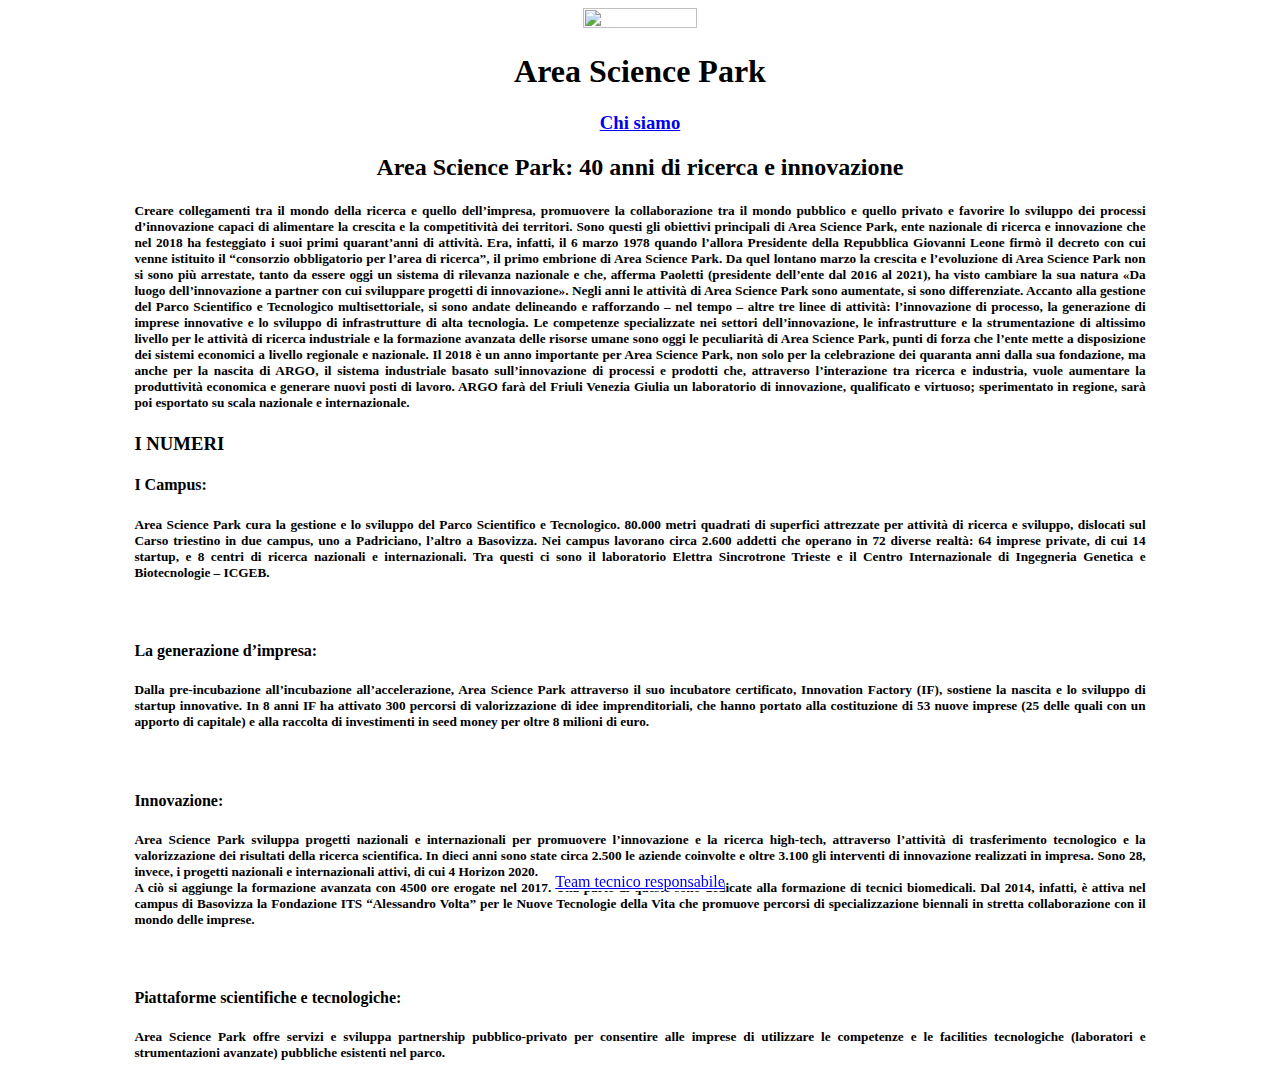
==== src/chiSiamo.html @ fd7fd4d4 "Add files via upload" ====
<!DOCTYPE html>
<html lang="en">
    <head>
        <link rel="stylesheet" href="style.css" />
        <title> homepage </title>
    </head>
    <body>
        <div id='testata'>
            <a href='index.html'>
                <img id = 'logo' src='https://www.areasciencepark.it/wp-content/themes/areasciencepark_v3/assets/img/logo.svg' width='30%' height="10%"'></img>
            </a>
            <h1> Area Science Park</h1>
            <div id = 'navigazione'>
                <h3>
                    <a href='chiSiamo.html'> Chi siamo</a>
                </h3>
            </div>
        </div>
        <div id = 'corpo'>
            <h2>Area Science Park: 40 anni di ricerca e innovazione</h2>
            <div id = 'testo'>
                <h5>
                    Creare collegamenti tra il mondo della ricerca e quello dell’impresa, promuovere la collaborazione tra il mondo pubblico e quello privato e favorire lo sviluppo dei processi d’innovazione capaci di alimentare la crescita e la competitività dei territori. Sono questi gli obiettivi principali di Area Science Park, ente nazionale di ricerca e innovazione che nel 2018 ha festeggiato i suoi primi quarant’anni di attività. Era, infatti, il 6 marzo 1978 quando l’allora Presidente della Repubblica Giovanni Leone firmò il decreto con cui venne istituito il “consorzio obbligatorio per l’area di ricerca”, il primo embrione di Area Science Park.
                    Da quel lontano marzo la crescita e l’evoluzione di Area Science Park non si sono più arrestate, tanto da essere oggi un sistema di rilevanza nazionale e che, afferma Paoletti (presidente dell’ente dal 2016 al 2021), ha visto cambiare la sua natura «Da luogo dell’innovazione a partner con cui sviluppare progetti di innovazione».
                    Negli anni le attività di Area Science Park sono aumentate, si sono differenziate. Accanto alla gestione del Parco Scientifico e Tecnologico multisettoriale, si sono andate delineando e rafforzando – nel tempo – altre tre linee di attività: l’innovazione di processo, la generazione di imprese innovative e lo sviluppo di infrastrutture di alta tecnologia.
                    Le competenze specializzate nei settori dell’innovazione, le infrastrutture e la strumentazione di altissimo livello per le attività di ricerca industriale e la formazione avanzata delle risorse umane sono oggi le peculiarità di Area Science Park, punti di forza che l’ente mette a disposizione dei sistemi economici a livello regionale e nazionale.
                    Il 2018 è un anno importante per Area Science Park, non solo per la celebrazione dei quaranta anni dalla sua fondazione, ma anche per la nascita di ARGO, il sistema industriale basato sull’innovazione di processi e prodotti che, attraverso l’interazione tra ricerca e industria, vuole aumentare la produttività economica e generare nuovi posti di lavoro. ARGO farà del Friuli Venezia Giulia un laboratorio di innovazione, qualificato e virtuoso; sperimentato in regione, sarà poi esportato su scala nazionale e internazionale.
                </h5>
                <h3> I NUMERI </h3> 
                <h4>I Campus:</h4>
                <h5> 
                    Area Science Park cura la gestione e lo sviluppo del Parco Scientifico e Tecnologico. 80.000 metri quadrati di superfici attrezzate per attività di ricerca e sviluppo, dislocati sul Carso triestino in due campus, uno a Padriciano, l’altro a Basovizza. Nei campus lavorano circa 2.600 addetti che operano in 72 diverse realtà: 64 imprese private, di cui 14 startup, e 8 centri di ricerca nazionali e internazionali. Tra questi ci sono il laboratorio Elettra Sincrotrone Trieste e il Centro Internazionale di Ingegneria Genetica e Biotecnologie – ICGEB.
                </h5>
            </br>
                <h4>La generazione d’impresa:</h4> 
                <h5>
                    Dalla pre-incubazione all’incubazione all’accelerazione, Area Science Park attraverso il suo incubatore certificato, Innovation Factory (IF), sostiene la nascita e lo sviluppo di startup innovative. In 8 anni IF ha attivato 300 percorsi di valorizzazione di idee imprenditoriali, che hanno portato alla costituzione di 53 nuove imprese (25 delle quali con un apporto di capitale) e alla raccolta di investimenti in seed money per oltre 8 milioni di euro.
                </h5>
            </br>
                <h4>Innovazione: </h4>
                <h5>
                    Area Science Park sviluppa progetti nazionali e internazionali per promuovere l’innovazione e la ricerca high-tech, attraverso l’attività di trasferimento tecnologico e la valorizzazione dei risultati della ricerca scientifica. In dieci anni sono state circa 2.500 le aziende coinvolte e oltre 3.100 gli interventi di innovazione realizzati in impresa. Sono 28, invece, i progetti nazionali e internazionali attivi, di cui 4 Horizon 2020.
            </br>
                    A ciò si aggiunge la formazione avanzata con 4500 ore erogate nel 2017. Una parte di queste sono dedicate alla formazione di tecnici biomedicali. Dal 2014, infatti, è attiva nel campus di Basovizza la Fondazione ITS “Alessandro Volta” per le Nuove Tecnologie della Vita che promuove percorsi di specializzazione biennali in stretta collaborazione con il mondo delle imprese.
                </h5>
            </br>
                <h4>Piattaforme scientifiche e tecnologiche: </h4> 
                <h5>
                    Area Science Park offre servizi e sviluppa partnership pubblico-privato per consentire alle imprese di utilizzare le competenze e le facilities tecnologiche (laboratori e strumentazioni avanzate) pubbliche esistenti nel parco.
                </h5>
            </div>
        </div>
        <footer>
            <div id='footer'>
                <a href='teamTecnico.html'> Team tecnico responsabile</a>
            </div>
        </footer>
    </body>
</html>
---- src/style.css ----
#testata
{
    text-align: center;
}
#corpo
{
    text-align: center;
}
#testo
{
    text-align: justify;
    padding-right: 10%;
    padding-left: 10%;
}
#footer 
{
    position: fixed;
    left: 50%;
    transform: translate(-50%, -50%);
    bottom: 0;
    float: none;
    background-color: white;
}
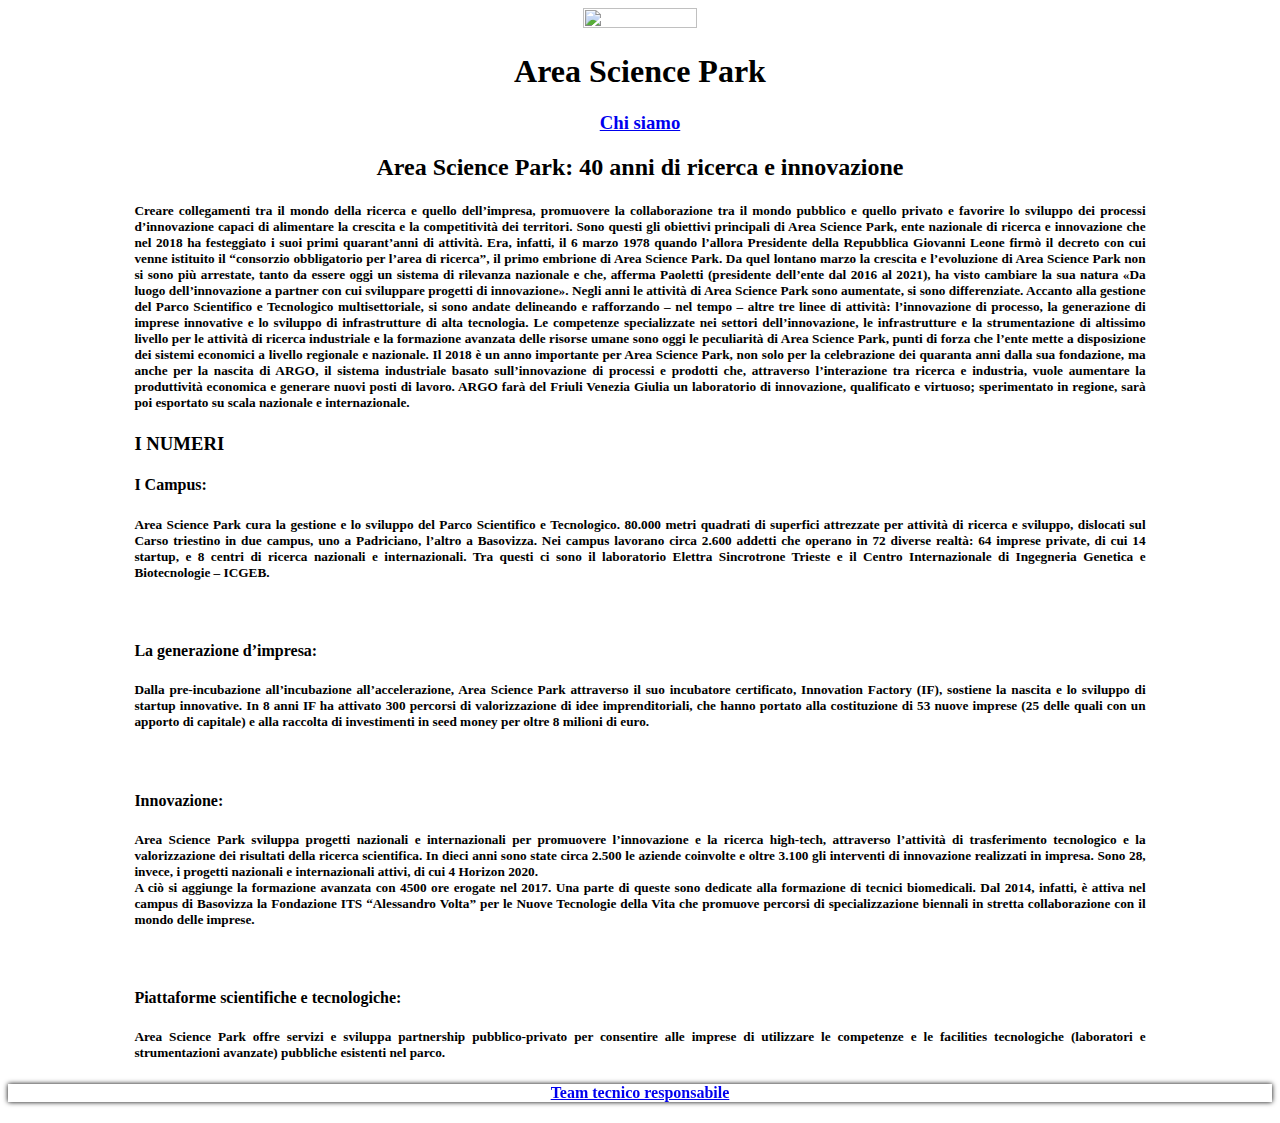
==== commit eff69926: "Add files via upload" ====
--- a/src/chiSiamo.html
+++ b/src/chiSiamo.html
@@ -1,6 +1,7 @@
 <!DOCTYPE html>
 <html lang="en">
     <head>
+        <meta charset="utf-8"/>
         <link rel="stylesheet" href="style.css" />
         <title> homepage </title>
     </head>
@@ -52,7 +53,9 @@
         </div>
         <footer>
             <div id='footer'>
-                <a href='teamTecnico.html'> Team tecnico responsabile</a>
+                <h4>
+                    <a href='teamTecnico.html'> Team tecnico responsabile</a>
+                </h4>
             </div>
         </footer>
     </body>
--- a/src/style.css
+++ b/src/style.css
@@ -14,10 +14,18 @@
 }
 #footer 
 {
-    position: fixed;
-    left: 50%;
-    transform: translate(-50%, -50%);
+    position: sticky;
     bottom: 0;
-    float: none;
     background-color: white;
+    box-shadow: 0 0 5px #000;
+    text-align: center;
+}
+#titoloImmagine
+{
+    text-align: justify;
+}
+#immagine
+{
+    
+    position: relative;
 }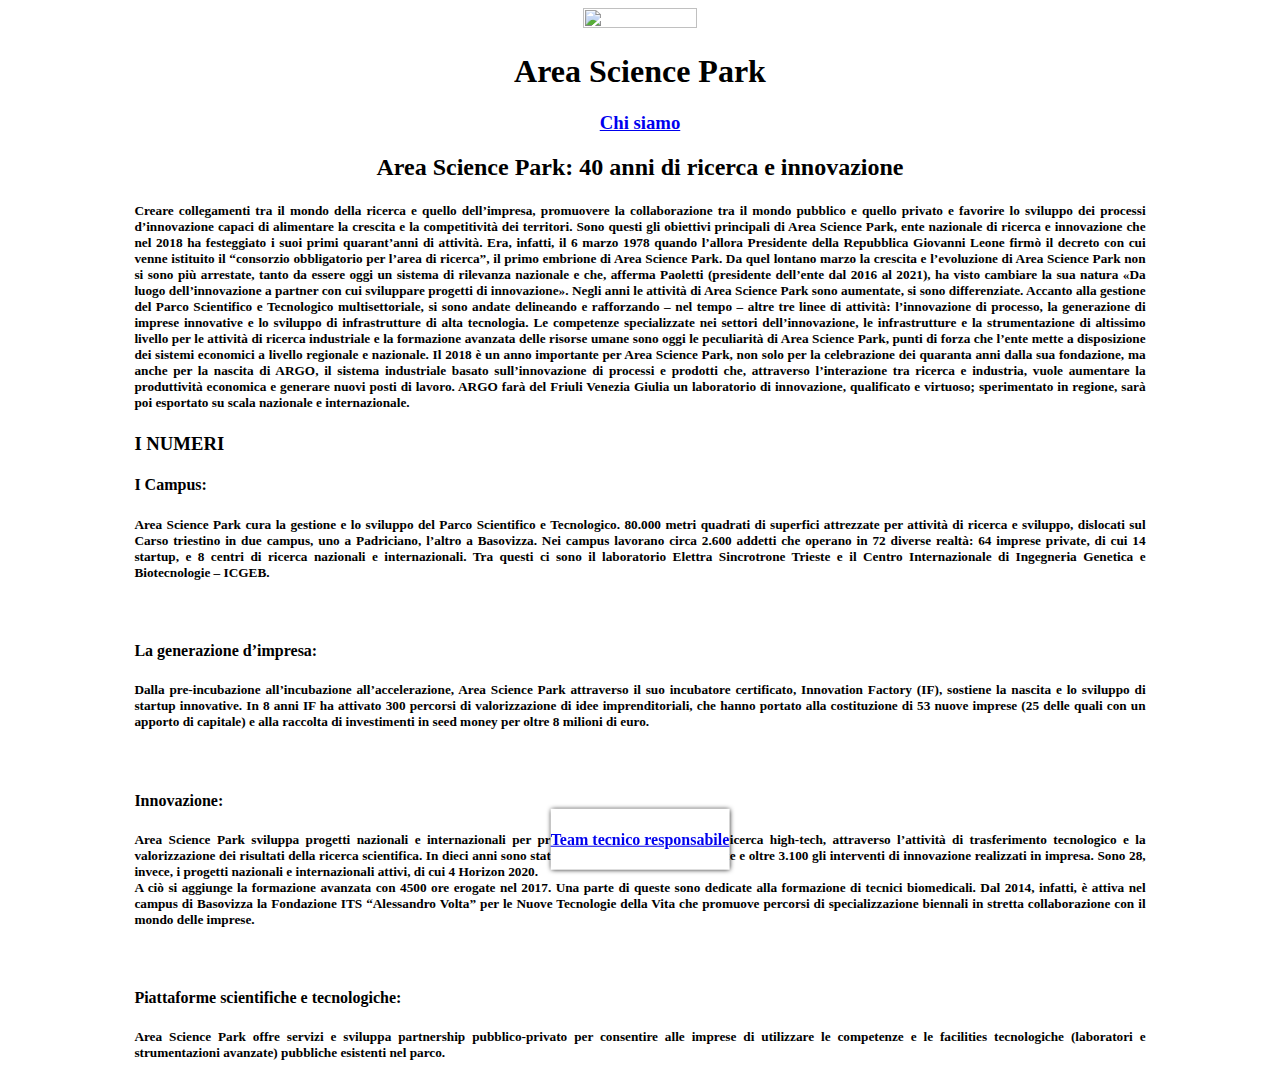
==== commit f28cbfb5: "Add files via upload" ====
--- a/src/chiSiamo.html
+++ b/src/chiSiamo.html
@@ -32,19 +32,19 @@
                 <h5> 
                     Area Science Park cura la gestione e lo sviluppo del Parco Scientifico e Tecnologico. 80.000 metri quadrati di superfici attrezzate per attività di ricerca e sviluppo, dislocati sul Carso triestino in due campus, uno a Padriciano, l’altro a Basovizza. Nei campus lavorano circa 2.600 addetti che operano in 72 diverse realtà: 64 imprese private, di cui 14 startup, e 8 centri di ricerca nazionali e internazionali. Tra questi ci sono il laboratorio Elettra Sincrotrone Trieste e il Centro Internazionale di Ingegneria Genetica e Biotecnologie – ICGEB.
                 </h5>
-            </br>
+                </br>
                 <h4>La generazione d’impresa:</h4> 
                 <h5>
                     Dalla pre-incubazione all’incubazione all’accelerazione, Area Science Park attraverso il suo incubatore certificato, Innovation Factory (IF), sostiene la nascita e lo sviluppo di startup innovative. In 8 anni IF ha attivato 300 percorsi di valorizzazione di idee imprenditoriali, che hanno portato alla costituzione di 53 nuove imprese (25 delle quali con un apporto di capitale) e alla raccolta di investimenti in seed money per oltre 8 milioni di euro.
                 </h5>
-            </br>
+                </br>
                 <h4>Innovazione: </h4>
                 <h5>
                     Area Science Park sviluppa progetti nazionali e internazionali per promuovere l’innovazione e la ricerca high-tech, attraverso l’attività di trasferimento tecnologico e la valorizzazione dei risultati della ricerca scientifica. In dieci anni sono state circa 2.500 le aziende coinvolte e oltre 3.100 gli interventi di innovazione realizzati in impresa. Sono 28, invece, i progetti nazionali e internazionali attivi, di cui 4 Horizon 2020.
-            </br>
+                </br>
                     A ciò si aggiunge la formazione avanzata con 4500 ore erogate nel 2017. Una parte di queste sono dedicate alla formazione di tecnici biomedicali. Dal 2014, infatti, è attiva nel campus di Basovizza la Fondazione ITS “Alessandro Volta” per le Nuove Tecnologie della Vita che promuove percorsi di specializzazione biennali in stretta collaborazione con il mondo delle imprese.
                 </h5>
-            </br>
+                </br>
                 <h4>Piattaforme scientifiche e tecnologiche: </h4> 
                 <h5>
                     Area Science Park offre servizi e sviluppa partnership pubblico-privato per consentire alle imprese di utilizzare le competenze e le facilities tecnologiche (laboratori e strumentazioni avanzate) pubbliche esistenti nel parco.
--- a/src/style.css
+++ b/src/style.css
@@ -14,11 +14,12 @@
 }
 #footer 
 {
-    position: sticky;
+    position: fixed;
+    left: 50%;
+    transform: translate(-50%, -50%);
     bottom: 0;
     background-color: white;
     box-shadow: 0 0 5px #000;
-    text-align: center;
 }
 #titoloImmagine
 {
@@ -28,4 +29,10 @@
 {
     
     position: relative;
+}
+#wrapper
+{
+    min-height: 100%;
+    display: grid;
+    grid-template-rows: auto 1fr auto;
 }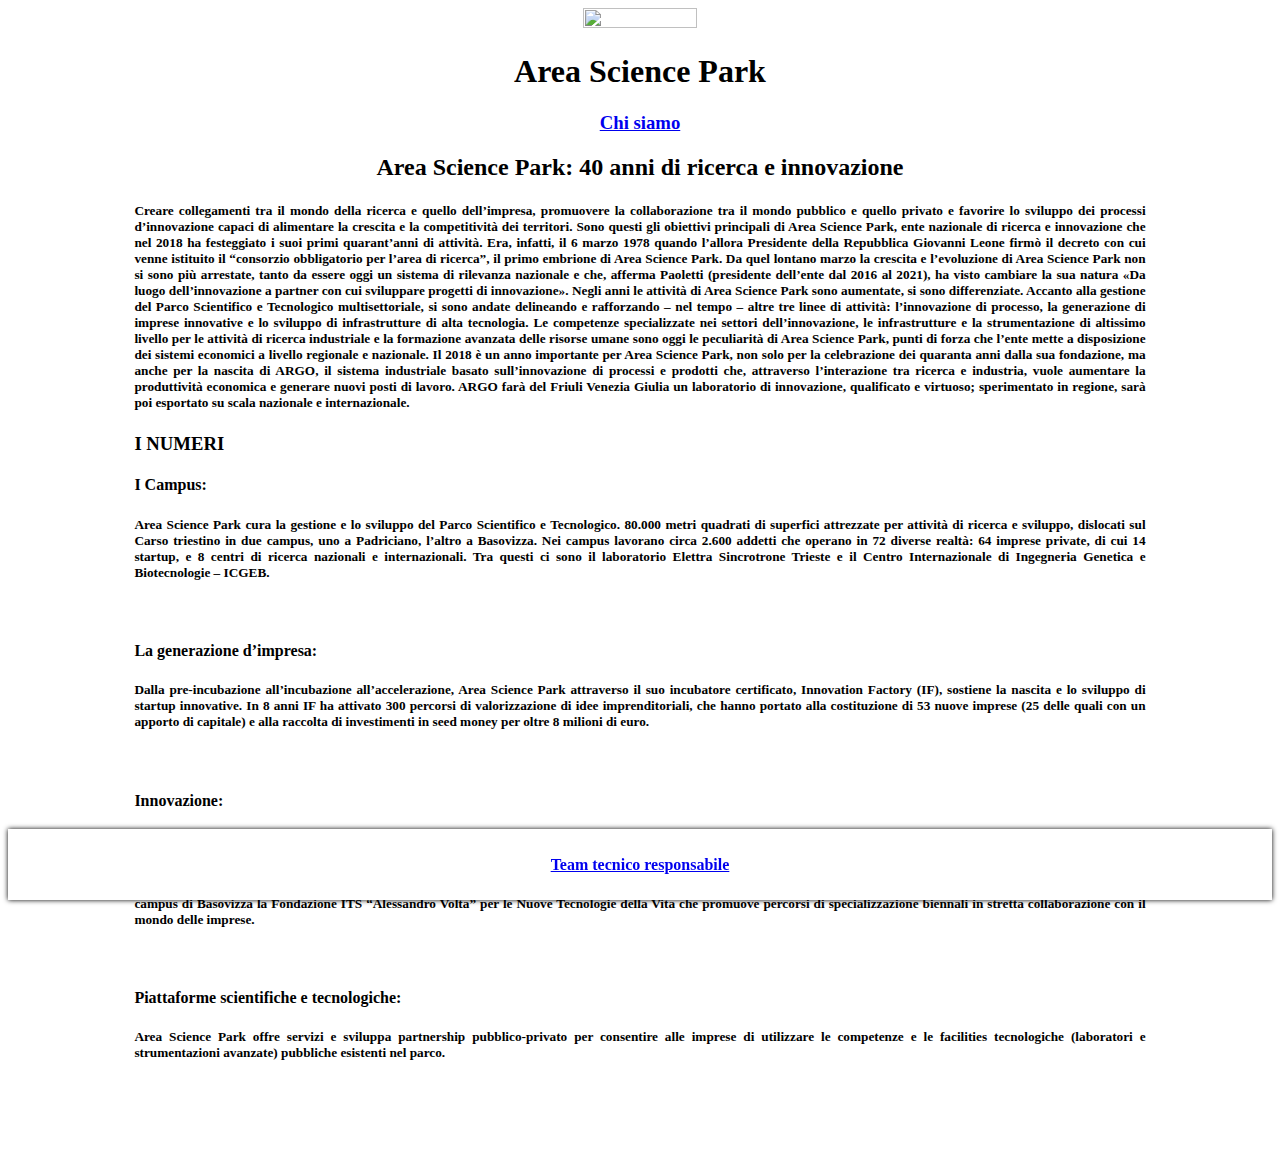
==== commit 9d86432e: "Add files via upload" ====
--- a/src/chiSiamo.html
+++ b/src/chiSiamo.html
@@ -51,12 +51,10 @@
                 </h5>
             </div>
         </div>
-        <footer>
-            <div id='footer'>
-                <h4>
-                    <a href='teamTecnico.html'> Team tecnico responsabile</a>
-                </h4>
-            </div>
-        </footer>
+        <div id='footer'>
+            <h4>
+                <a href='teamTecnico.html'> Team tecnico responsabile</a>
+            </h4>
+        </div>
     </body>
 </html>--- a/src/style.css
+++ b/src/style.css
@@ -12,15 +12,6 @@
     padding-right: 10%;
     padding-left: 10%;
 }
-#footer 
-{
-    position: fixed;
-    left: 50%;
-    transform: translate(-50%, -50%);
-    bottom: 0;
-    background-color: white;
-    box-shadow: 0 0 5px #000;
-}
 #titoloImmagine
 {
     text-align: justify;
@@ -30,9 +21,13 @@
     
     position: relative;
 }
-#wrapper
+#footer
 {
-    min-height: 100%;
-    display: grid;
-    grid-template-rows: auto 1fr auto;
+    text-align: center;
+    position: -webkit-sticky;
+    position: sticky;
+    bottom: 0;
+    padding: 5px;
+    background-color: white;
+    box-shadow: 0 0 5px #000;
 }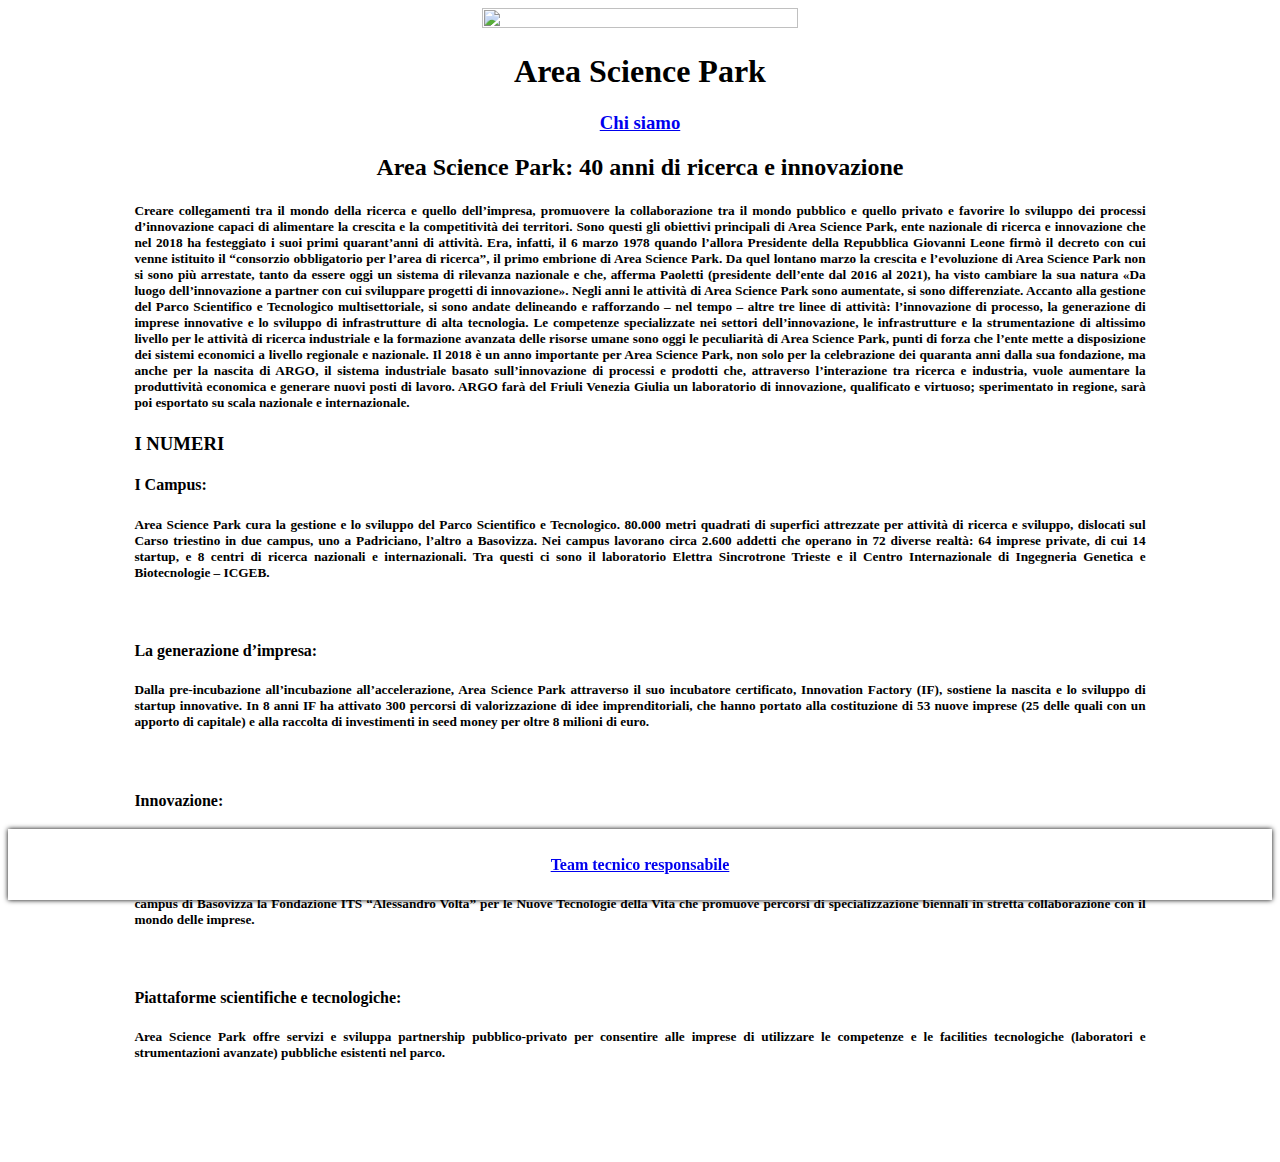
==== commit 783c303e: "Add files via upload" ====
--- a/src/chiSiamo.html
+++ b/src/chiSiamo.html
@@ -3,7 +3,7 @@
     <head>
         <meta charset="utf-8"/>
         <link rel="stylesheet" href="style.css" />
-        <title> homepage </title>
+        <title> Area Science Park: Chi Siamo </title>
     </head>
     <body>
         <div id='testata'>
@@ -13,7 +13,7 @@
             <h1> Area Science Park</h1>
             <div id = 'navigazione'>
                 <h3>
-                    <a href='chiSiamo.html'> Chi siamo</a>
+                    <a id="link" href='chiSiamo.html'> Chi siamo</a>
                 </h3>
             </div>
         </div>
@@ -53,7 +53,7 @@
         </div>
         <div id='footer'>
             <h4>
-                <a href='teamTecnico.html'> Team tecnico responsabile</a>
+                <a id = "link" href='teamTecnico.html'> Team tecnico responsabile</a>
             </h4>
         </div>
     </body>
--- a/src/style.css
+++ b/src/style.css
@@ -1,5 +1,10 @@
+#logo
+{
+    width: 50%;
+}
 #testata
 {
+    
     text-align: center;
 }
 #corpo
@@ -18,7 +23,7 @@
 }
 #immagine
 {
-    
+    float: inherit;
     position: relative;
 }
 #footer
@@ -30,4 +35,50 @@
     padding: 5px;
     background-color: white;
     box-shadow: 0 0 5px #000;
+}
+#bottoneEmilio
+{
+    transition-duration: 0.2s;
+}
+#bottoneEmilio:hover
+{
+    background-color: red;
+    color: white;
+    box-shadow: 0 0 5px #000;
+}
+#bottoneGuido
+{
+    transition-duration: 0.2s;
+}
+#bottoneGuido:hover
+{
+    background-color: green;
+    color: white;
+    box-shadow: 0 0 5px #000;
+}
+#bottoneMatteo
+{
+    transition-duration: 0.2s;
+}
+#bottoneMatteo:hover
+{
+    background-color: blue;
+    color: white;
+    box-shadow: 0 0 5px #000;
+}
+#link
+{
+    transition-duration: 0.2s;
+}
+#link:hover
+{
+    box-shadow: 0 0 5px #000;
+}
+
+@media screen and (max-width: 1000px ) {
+    #logo 
+    {
+        width: 80%;
+        height: auto;
+    }  
 }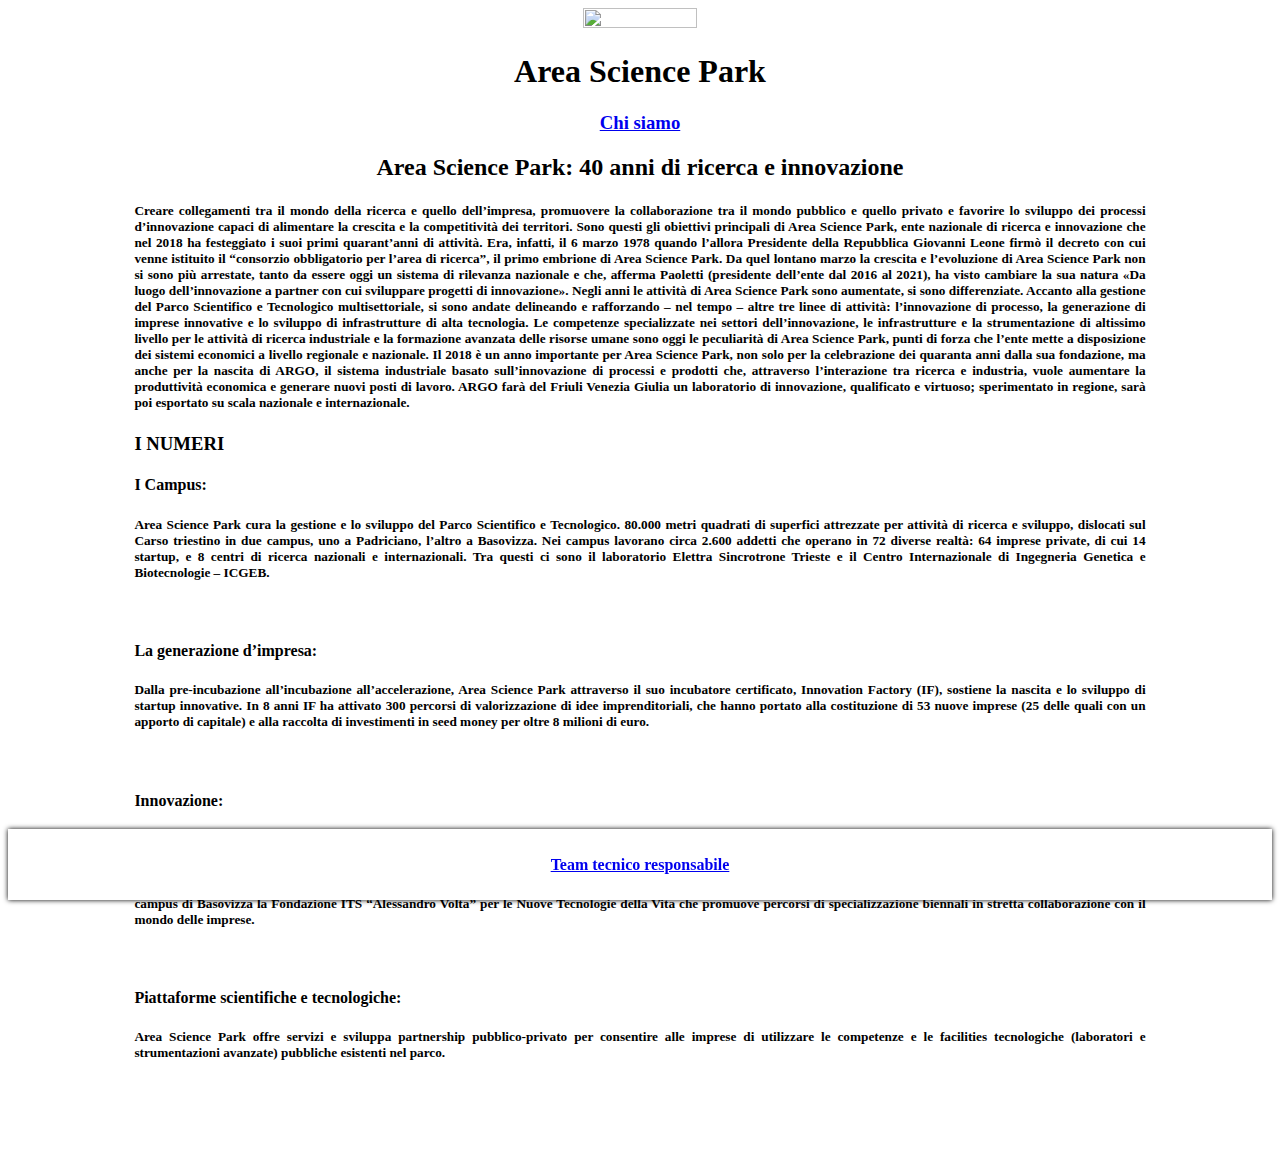
==== commit 78a0b7eb: "Add files via upload" ====
--- a/src/chiSiamo.html
+++ b/src/chiSiamo.html
@@ -2,6 +2,7 @@
 <html lang="en">
     <head>
         <meta charset="utf-8"/>
+        <meta name="viewport" content="width=device-width, initial-scale=1.0">
         <link rel="stylesheet" href="style.css" />
         <title> Area Science Park: Chi Siamo </title>
     </head>
--- a/src/style.css
+++ b/src/style.css
@@ -1,10 +1,9 @@
 #logo
 {
-    width: 50%;
+    
 }
 #testata
 {
-    
     text-align: center;
 }
 #corpo
@@ -75,10 +74,3 @@
     box-shadow: 0 0 5px #000;
 }
 
-@media screen and (max-width: 1000px ) {
-    #logo 
-    {
-        width: 80%;
-        height: auto;
-    }  
-}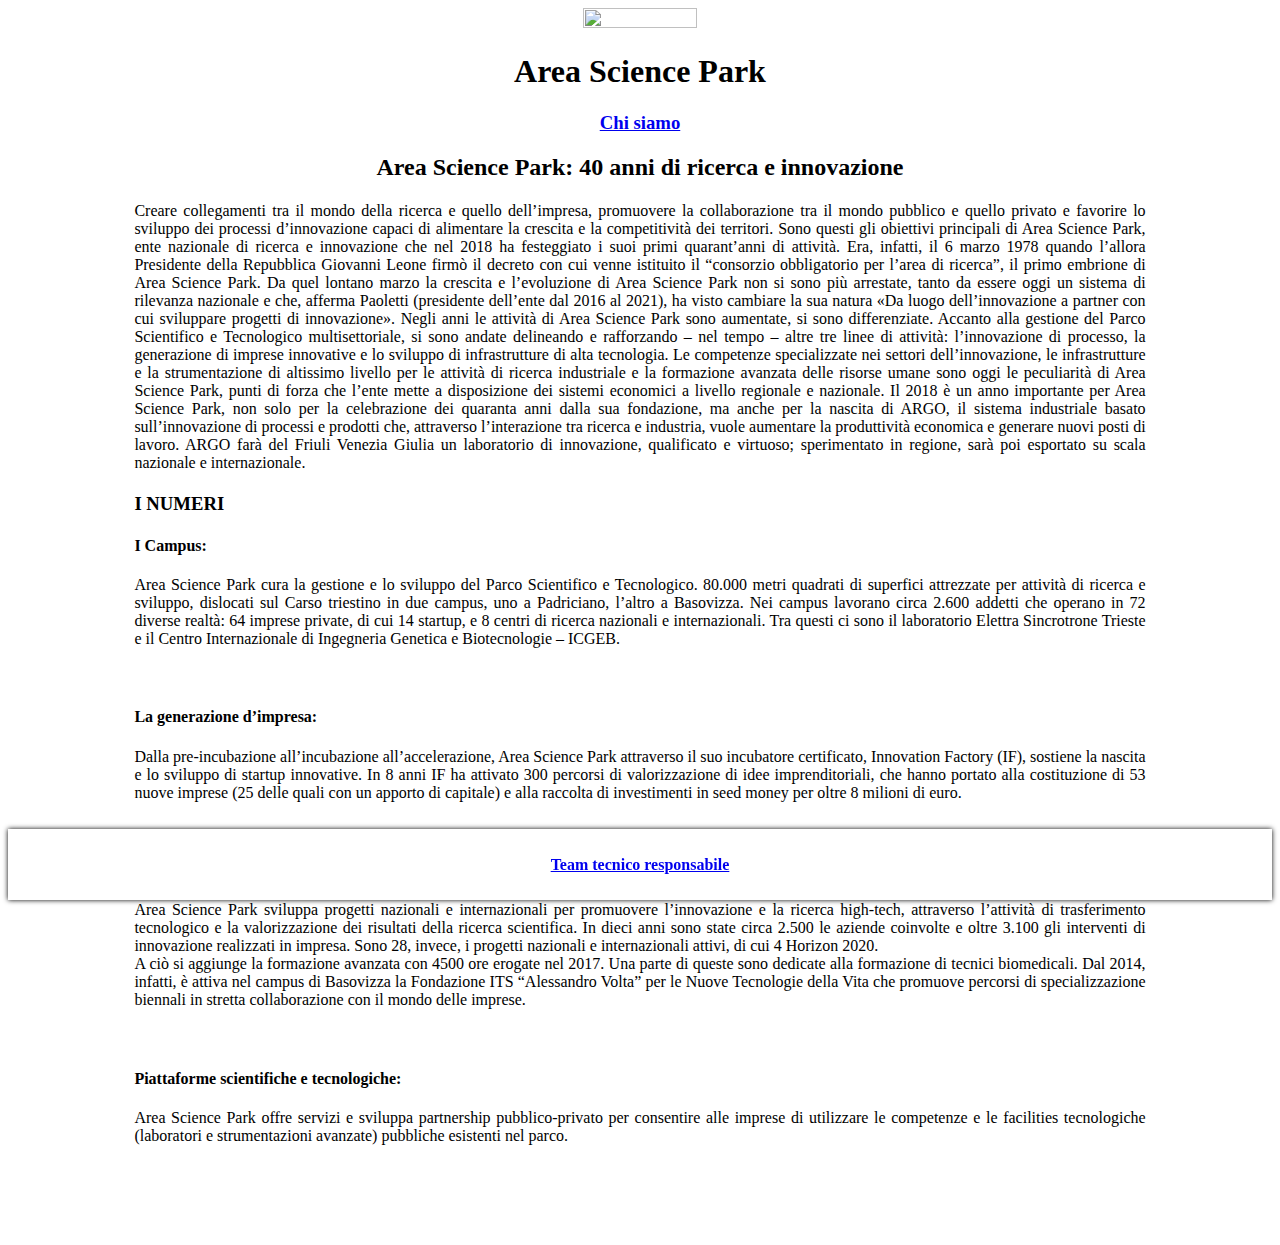
==== commit 02520216: "Add files via upload" ====
--- a/src/chiSiamo.html
+++ b/src/chiSiamo.html
@@ -21,35 +21,35 @@
         <div id = 'corpo'>
             <h2>Area Science Park: 40 anni di ricerca e innovazione</h2>
             <div id = 'testo'>
-                <h5>
+                <h4 id="contenutoTesto">
                     Creare collegamenti tra il mondo della ricerca e quello dell’impresa, promuovere la collaborazione tra il mondo pubblico e quello privato e favorire lo sviluppo dei processi d’innovazione capaci di alimentare la crescita e la competitività dei territori. Sono questi gli obiettivi principali di Area Science Park, ente nazionale di ricerca e innovazione che nel 2018 ha festeggiato i suoi primi quarant’anni di attività. Era, infatti, il 6 marzo 1978 quando l’allora Presidente della Repubblica Giovanni Leone firmò il decreto con cui venne istituito il “consorzio obbligatorio per l’area di ricerca”, il primo embrione di Area Science Park.
                     Da quel lontano marzo la crescita e l’evoluzione di Area Science Park non si sono più arrestate, tanto da essere oggi un sistema di rilevanza nazionale e che, afferma Paoletti (presidente dell’ente dal 2016 al 2021), ha visto cambiare la sua natura «Da luogo dell’innovazione a partner con cui sviluppare progetti di innovazione».
                     Negli anni le attività di Area Science Park sono aumentate, si sono differenziate. Accanto alla gestione del Parco Scientifico e Tecnologico multisettoriale, si sono andate delineando e rafforzando – nel tempo – altre tre linee di attività: l’innovazione di processo, la generazione di imprese innovative e lo sviluppo di infrastrutture di alta tecnologia.
                     Le competenze specializzate nei settori dell’innovazione, le infrastrutture e la strumentazione di altissimo livello per le attività di ricerca industriale e la formazione avanzata delle risorse umane sono oggi le peculiarità di Area Science Park, punti di forza che l’ente mette a disposizione dei sistemi economici a livello regionale e nazionale.
                     Il 2018 è un anno importante per Area Science Park, non solo per la celebrazione dei quaranta anni dalla sua fondazione, ma anche per la nascita di ARGO, il sistema industriale basato sull’innovazione di processi e prodotti che, attraverso l’interazione tra ricerca e industria, vuole aumentare la produttività economica e generare nuovi posti di lavoro. ARGO farà del Friuli Venezia Giulia un laboratorio di innovazione, qualificato e virtuoso; sperimentato in regione, sarà poi esportato su scala nazionale e internazionale.
-                </h5>
+                </h4>
                 <h3> I NUMERI </h3> 
                 <h4>I Campus:</h4>
-                <h5> 
+                <h4 id="contenutoTesto"> 
                     Area Science Park cura la gestione e lo sviluppo del Parco Scientifico e Tecnologico. 80.000 metri quadrati di superfici attrezzate per attività di ricerca e sviluppo, dislocati sul Carso triestino in due campus, uno a Padriciano, l’altro a Basovizza. Nei campus lavorano circa 2.600 addetti che operano in 72 diverse realtà: 64 imprese private, di cui 14 startup, e 8 centri di ricerca nazionali e internazionali. Tra questi ci sono il laboratorio Elettra Sincrotrone Trieste e il Centro Internazionale di Ingegneria Genetica e Biotecnologie – ICGEB.
-                </h5>
+                </h4>
                 </br>
                 <h4>La generazione d’impresa:</h4> 
-                <h5>
+                <h4 id="contenutoTesto">
                     Dalla pre-incubazione all’incubazione all’accelerazione, Area Science Park attraverso il suo incubatore certificato, Innovation Factory (IF), sostiene la nascita e lo sviluppo di startup innovative. In 8 anni IF ha attivato 300 percorsi di valorizzazione di idee imprenditoriali, che hanno portato alla costituzione di 53 nuove imprese (25 delle quali con un apporto di capitale) e alla raccolta di investimenti in seed money per oltre 8 milioni di euro.
-                </h5>
+                </h4>
                 </br>
                 <h4>Innovazione: </h4>
-                <h5>
+                <h4 id="contenutoTesto">
                     Area Science Park sviluppa progetti nazionali e internazionali per promuovere l’innovazione e la ricerca high-tech, attraverso l’attività di trasferimento tecnologico e la valorizzazione dei risultati della ricerca scientifica. In dieci anni sono state circa 2.500 le aziende coinvolte e oltre 3.100 gli interventi di innovazione realizzati in impresa. Sono 28, invece, i progetti nazionali e internazionali attivi, di cui 4 Horizon 2020.
                 </br>
                     A ciò si aggiunge la formazione avanzata con 4500 ore erogate nel 2017. Una parte di queste sono dedicate alla formazione di tecnici biomedicali. Dal 2014, infatti, è attiva nel campus di Basovizza la Fondazione ITS “Alessandro Volta” per le Nuove Tecnologie della Vita che promuove percorsi di specializzazione biennali in stretta collaborazione con il mondo delle imprese.
-                </h5>
+                </h4 id="contenutoTesto">
                 </br>
                 <h4>Piattaforme scientifiche e tecnologiche: </h4> 
-                <h5>
+                <h4 id="contenutoTesto">
                     Area Science Park offre servizi e sviluppa partnership pubblico-privato per consentire alle imprese di utilizzare le competenze e le facilities tecnologiche (laboratori e strumentazioni avanzate) pubbliche esistenti nel parco.
-                </h5>
+                </h4>
             </div>
         </div>
         <div id='footer'>
--- a/src/style.css
+++ b/src/style.css
@@ -1,6 +1,6 @@
-#logo
+#contenutoTesto
 {
-    
+    font-weight: normal;
 }
 #testata
 {
